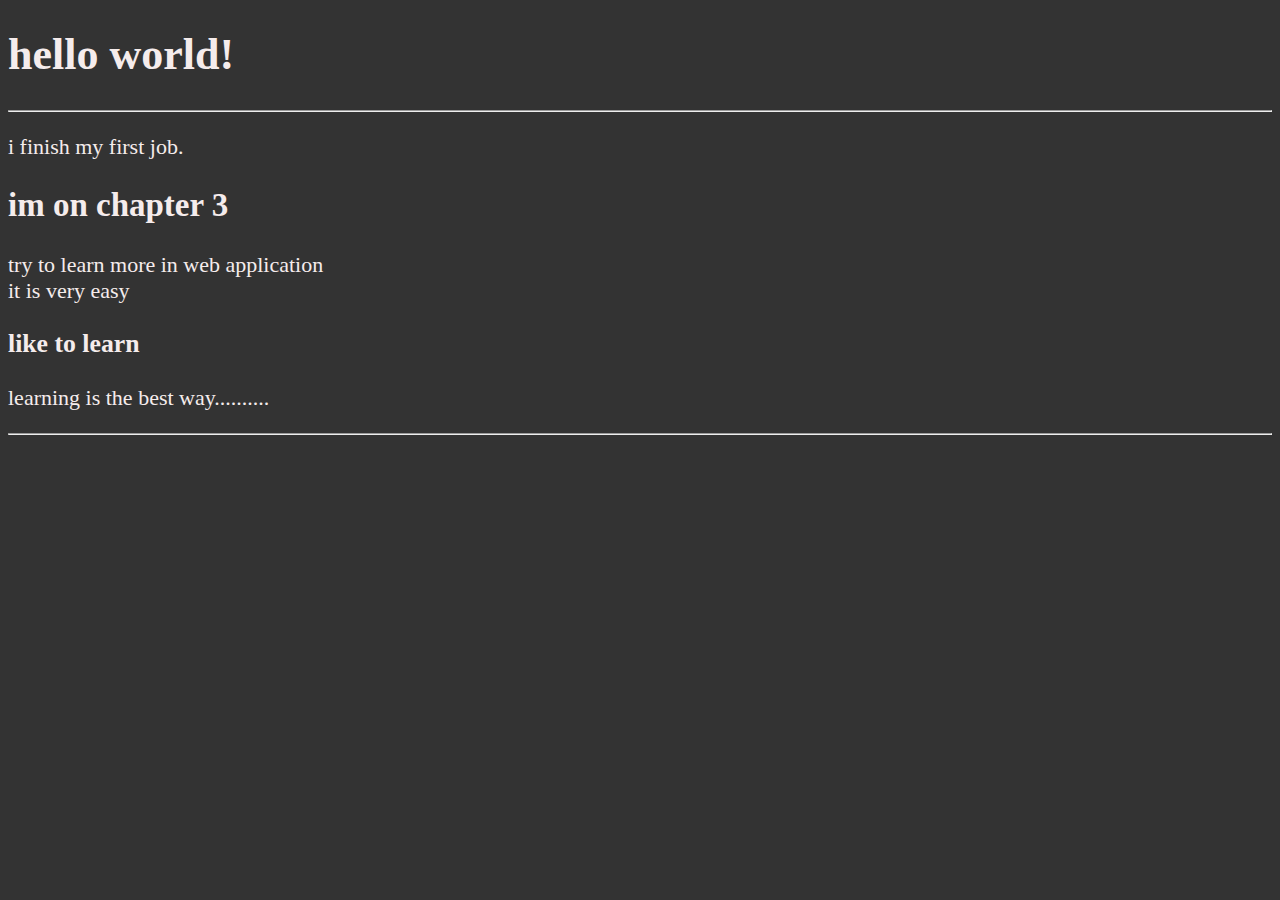
==== html/index1.html @ 1b5eebf4 "sample html file" ====
<!DOCTYPE html>
<html lang="en">
<head>
    <meta charset="UFT-8">
    <meta name="author" content="dhuddu">
    <meta name="distribute" content="subscribe">
    <title>my first project</title>
    <link rel="icon" href="pngtree-file-download-icon-image_1344467.png" type="image/x-icon">
    <link rel="stylesheet" href="main.css">
</head>
<body>
   <h1>  hello world!</h1>
   <hr>
   <p>i finish my first job.</p>
   <h2> im on chapter 3</h2>
   <p>try to learn more in web application <br>it is very easy  
</p>
   <h3>like to learn</h3>
   <p>learning is the best way..........</p>
   <hr>
</body>
</html>
---- html/main.css ----
html{
    font-size: 22px;
}
body{
    background-color: #333;
    color: rgb(245, 236, 236);
}
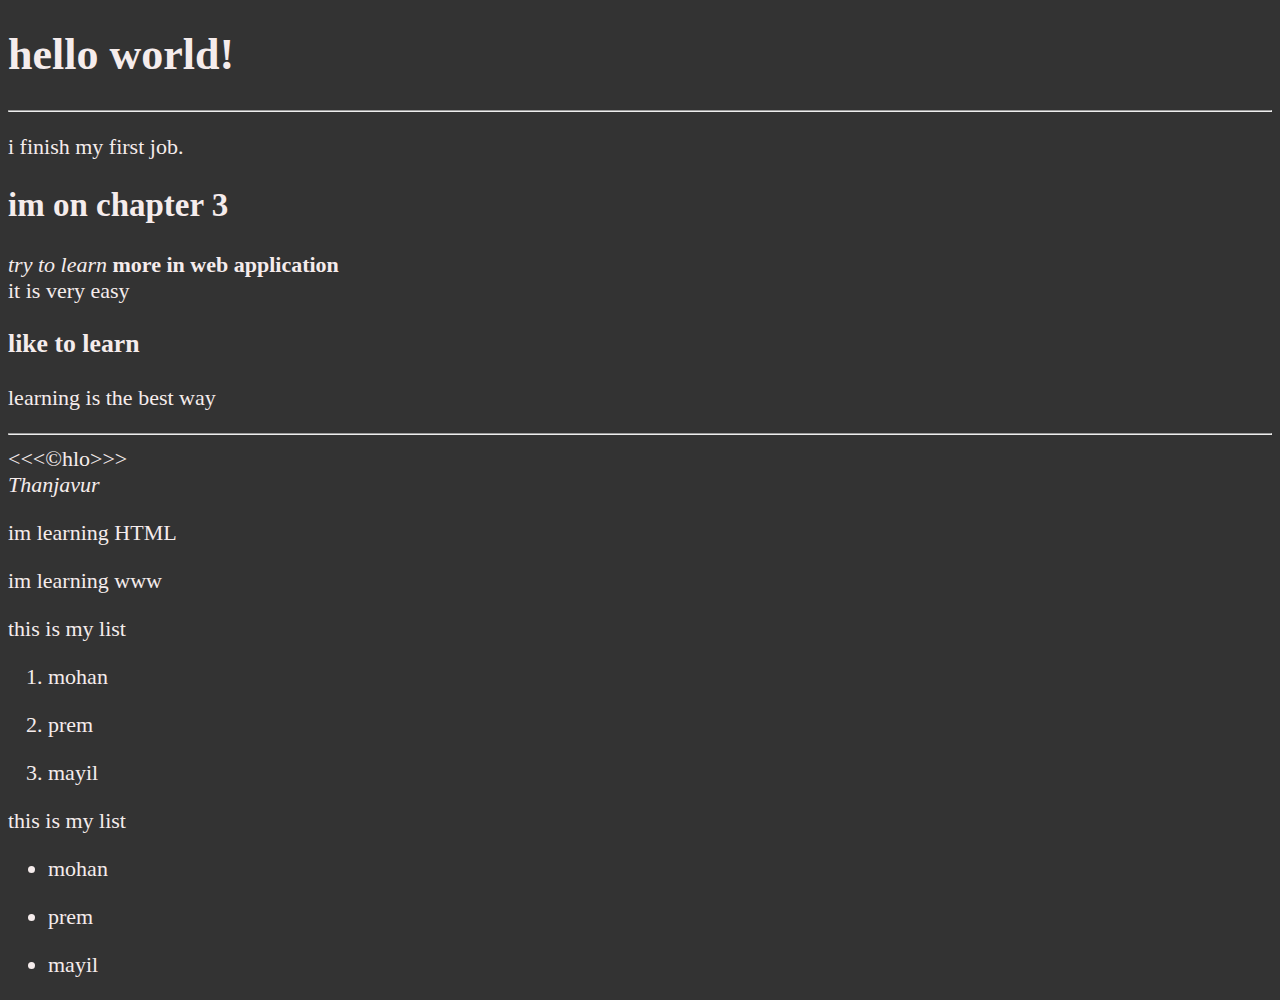
==== commit 29b210c8: "html learn" ====
--- a/html/index1.html
+++ b/html/index1.html
@@ -13,10 +13,22 @@
    <hr>
    <p>i finish my first job.</p>
    <h2> im on chapter 3</h2>
-   <p>try to learn more in web application <br>it is very easy  
+   <p><em>try to learn</em><strong> more in web application</strong> <br>it is very easy  
 </p>
    <h3>like to learn</h3>
-   <p>learning is the best way..........</p>
+   <p>learning is the best way</p>
    <hr>
+   &lt;&lt;&lt;&copy;hlo&gt;&gt;&gt;
+   <!--to do:need to show full address-->
+   <address>Thanjavur</address>
+   <p>im learning <addr title="Hypertext Markup Language">HTML</addr></p>
+   <p>im learning <addr title="world wide web">www</addr></p>
+   <p>this is my list<ol><li>mohan</li></p>
+    <li>prem</li></p>
+    <li>mayil</li></p></ol>
+    <p>this is my list<ul><li>mohan</li></p>
+        <li>prem</li></p>
+        <li>mayil</li></p></ul>
+    
 </body>
 </html>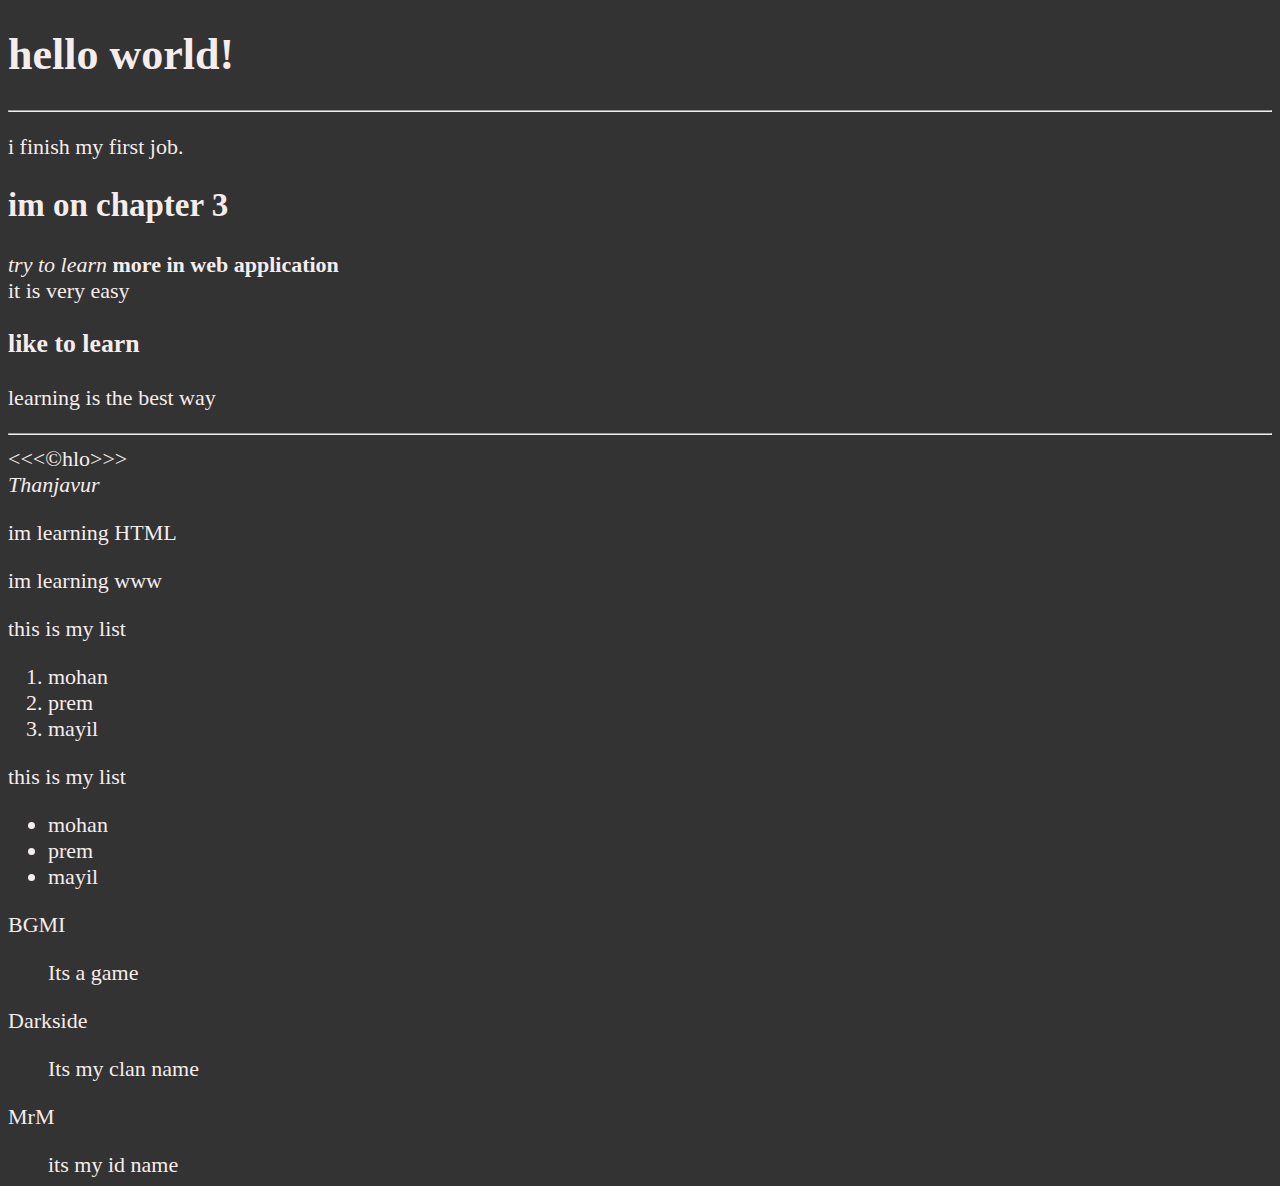
==== commit 6844053f: "html learn" ====
--- a/html/index1.html
+++ b/html/index1.html
@@ -21,14 +21,19 @@
    &lt;&lt;&lt;&copy;hlo&gt;&gt;&gt;
    <!--to do:need to show full address-->
    <address>Thanjavur</address>
-   <p>im learning <addr title="Hypertext Markup Language">HTML</addr></p>
-   <p>im learning <addr title="world wide web">www</addr></p>
-   <p>this is my list<ol><li>mohan</li></p>
-    <li>prem</li></p>
-    <li>mayil</li></p></ol>
-    <p>this is my list<ul><li>mohan</li></p>
-        <li>prem</li></p>
-        <li>mayil</li></p></ul>
-    
+   <p>im learning <addr title="Hypertext Markup Language"> HTML </addr> </p>
+   <p>im learning <addr title="world wide web"> www </addr> </p>
+   <p>this is my list<ol><li>mohan</li>
+    <li>prem</li>
+    <li>mayil</li></ol>
+    this is my list<ul><li>mohan</li>
+        <li>prem</li>
+        <li>mayil</li></ul>
+    <dl><dt>BGMI</dt></dl>
+    <dd>Its a game</dd>
+    <dl><dt>Darkside</dt></dl>
+    <dd>Its my clan name</dd>
+    <dl><dt>MrM</dt></dl>
+    <dd>its my id name</dd>
 </body>
 </html>